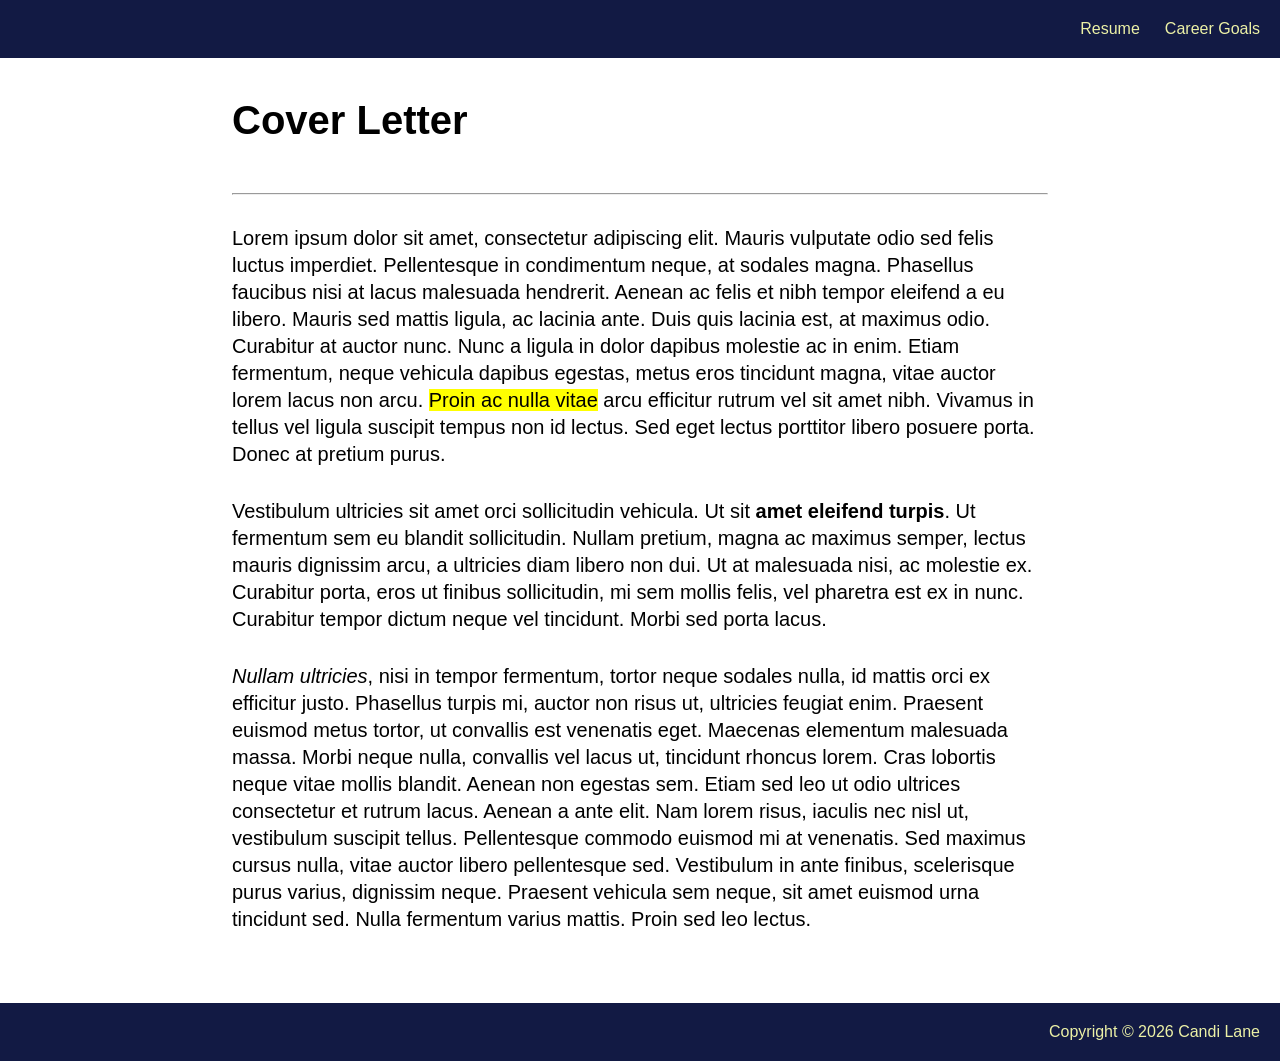
==== cover-letter.html @ 680fd94e "Update goals.html and cover-letter.html with css. Add javascript to index.html." ====
<!DOCTYPE html>
<html lang="en">
<head>
    <meta charset="UTF-8">
    <meta name="viewport" content="width=device-width, initial-scale=1.0">
    <title>Cover Letter</title>
    <link rel="stylesheet" href="styles.css">
</head>
<body>
        <header>
            <nav>
                <ul>
                    <li><a href="index.html">Resume</a></li>
                    <li><a href="goals.html">Career Goals</a></li>
                </ul>
            </nav>
        </header>
        <main class="cover-letter-main">
            <h1>Cover Letter</h1>
            <hr>
            <section>
                 <p> Lorem ipsum dolor sit amet, consectetur adipiscing elit. Mauris vulputate odio sed felis luctus imperdiet. Pellentesque in condimentum neque, at sodales magna. Phasellus faucibus nisi at lacus malesuada hendrerit. Aenean ac felis et nibh tempor eleifend a eu libero. Mauris sed mattis ligula, ac lacinia ante. Duis quis lacinia est, at maximus odio. Curabitur at auctor nunc. Nunc a ligula in dolor dapibus molestie ac in enim. Etiam fermentum, neque vehicula dapibus egestas, metus eros tincidunt magna, vitae auctor lorem lacus non arcu. <mark>Proin ac nulla vitae</mark> arcu efficitur rutrum vel sit amet nibh. Vivamus in tellus vel ligula suscipit tempus non id lectus. Sed eget lectus porttitor libero posuere porta. Donec at pretium purus.</p>
            </section>
            <section>
                 <p>Vestibulum ultricies sit amet orci sollicitudin vehicula. Ut sit <strong>amet eleifend turpis</strong>. Ut fermentum sem eu blandit sollicitudin. Nullam pretium, magna ac maximus semper, lectus mauris dignissim arcu, a ultricies diam libero non dui. Ut at malesuada nisi, ac molestie ex. Curabitur porta, eros ut finibus sollicitudin, mi sem mollis felis, vel pharetra est ex in nunc. Curabitur tempor dictum neque vel tincidunt. Morbi sed porta lacus.</p>
            </section>
            <section>
                <p><em>Nullam ultricies</em>, nisi in tempor fermentum, tortor neque sodales nulla, id mattis orci ex efficitur justo. Phasellus turpis mi, auctor non risus ut, ultricies feugiat enim. Praesent euismod metus tortor, ut convallis est venenatis eget. Maecenas elementum malesuada massa. Morbi neque nulla, convallis vel lacus ut, tincidunt rhoncus lorem. Cras lobortis neque vitae mollis blandit. Aenean non egestas sem. Etiam sed leo ut odio ultrices consectetur et rutrum lacus. Aenean a ante elit. Nam lorem risus, iaculis nec nisl ut, vestibulum suscipit tellus. Pellentesque commodo euismod mi at venenatis. Sed maximus cursus nulla, vitae auctor libero pellentesque sed. Vestibulum in ante finibus, scelerisque purus varius, dignissim neque. Praesent vehicula sem neque, sit amet euismod urna tincidunt sed. Nulla fermentum varius mattis. Proin sed leo lectus. </p>
            </section>
        </main>
        <footer>
            <p>Copyright &copy; 2026 Candi Lane</p>
        </footer>
</body>
</html>
---- styles.css ----
* {
    margin: 0px;
    padding: 0px;
    font-family:Verdana, Geneva, Tahoma, sans-serif;
}
body {
    min-height: 100vh;
    display: flex;
    flex-direction: column;
}

header ul {
    display: flex;
    justify-content: end;
    list-style-type: none;
    gap: 25px;
}

header, footer {
    background-color: #121a44;
    padding: 20px;
    color: #ecf1a6;
}

.header-resume {
    display: flex;
    justify-content: space-between;
}

header a {
    text-decoration: none;
    color: #ecf1a6;
}

header a:hover {
    color: #d8e619;
}

header a:active {
    color: #8e9711;
}

main {
    margin: 0px 15%;
    padding: 40px;
    flex: 1;
}

h1 {
    font-size: 40px;
    margin-bottom: 15px;
}
 h2, h2 {
    margin-bottom: 10px;
 }
 article p {
    margin-bottom: 25px;
    font-size: 1.15em;
 }

 hr {
    margin-top: 10px;
    margin-bottom: 10px;
 }

 .education h3 {
    padding-bottom: 5px;
 }
.education h4 {
    font-weight: normal;
}

.experience ul, .education ul {
    list-style-type: circle;
    padding: 20px;
}

.experience li, .education li {
    padding: 5px;
}

.experience h4 {
    padding-top: 5px;
    font-style: italic;
    font-weight: normal;
}

.skills {
    padding-top: 20px;
    padding-bottom: 20px;
}

.skills h2 {
    font-size: 25px;
    margin-bottom: 15px;
}

.skills table {
    margin-bottom: 20px;
}

.skills a {
    color: black;
}

.skills a:hover {
    color: gray;
}

.skills a:visited {
    color: black;
}

table {
    border-collapse: collapse;
    width: 100%;
}

td, th {
    border: 1px solid #ddd;
    padding: 8px;
}

tr:nth-child(even) {
    background-color: #f0dbd6;
}

tr:hover {
    background-color: #edf0fc;
}

th {
    padding-top: 12px;
    padding-bottom: 12px;
    text-align: left;
    background-color: #8697ed;
    color: #ecf1a6;
}
table caption {
    font-size: 25px;
    font-weight: bold;
    padding-bottom: 10px;
    text-align: start;
}



footer p {
    text-align: end;
}

.cover-letter-main section > p {
    padding-bottom: 30px;
    font-size: 1.25em;
    line-height: 1.35;
}

.cover-letter-main  hr {
    margin: 30px 0px;
}

.cover-letter-main > h1 {
    margin-bottom: 50px;
}

/* label {
    display: inline-block;
    width: 190px;
    
}

.radio label {
    width: 40px;
} */

.main-career-goals {
    margin: 0px 5%;
    display: flex;
    gap: 40px;
    align-items: flex-end;
}


.credit {
    font-variant: small-caps;
}

.goals > p {
    font-size: 1.15em;
    line-height: 1.35;
    padding-bottom: 30px;
}

.left-side h1, hr {
    margin-bottom: 40px;
}


label {
    display: block;
}

.radio input[type=radio], label {
    display: inline-block;
}

input[type=text], input[type=email], input[type=tel], select, textarea {
    width: 100%;
    padding: 8px;
    margin: 8px 0;
    display: inline-block;
    box-sizing: border-box;
    border-radius: 5px;
    border: none;
}

fieldset {
    border: none;
    padding: 5px 0px;
}

form {
    background-color: #f0dbd6;
    padding: 10px;
    border-radius: 5px;
}

button[type=submit] {
    padding: 10px;
    width: 100%;
    border: none;
    border-radius: 5px;
    background-color: #8697ed;
    color: #ecf1a6;
    font-size: 1.25em;
    font-weight: bold;

}

img {
    width: 450px;
    margin: 8px 0;
    
}

video {
    width: 100%;
}
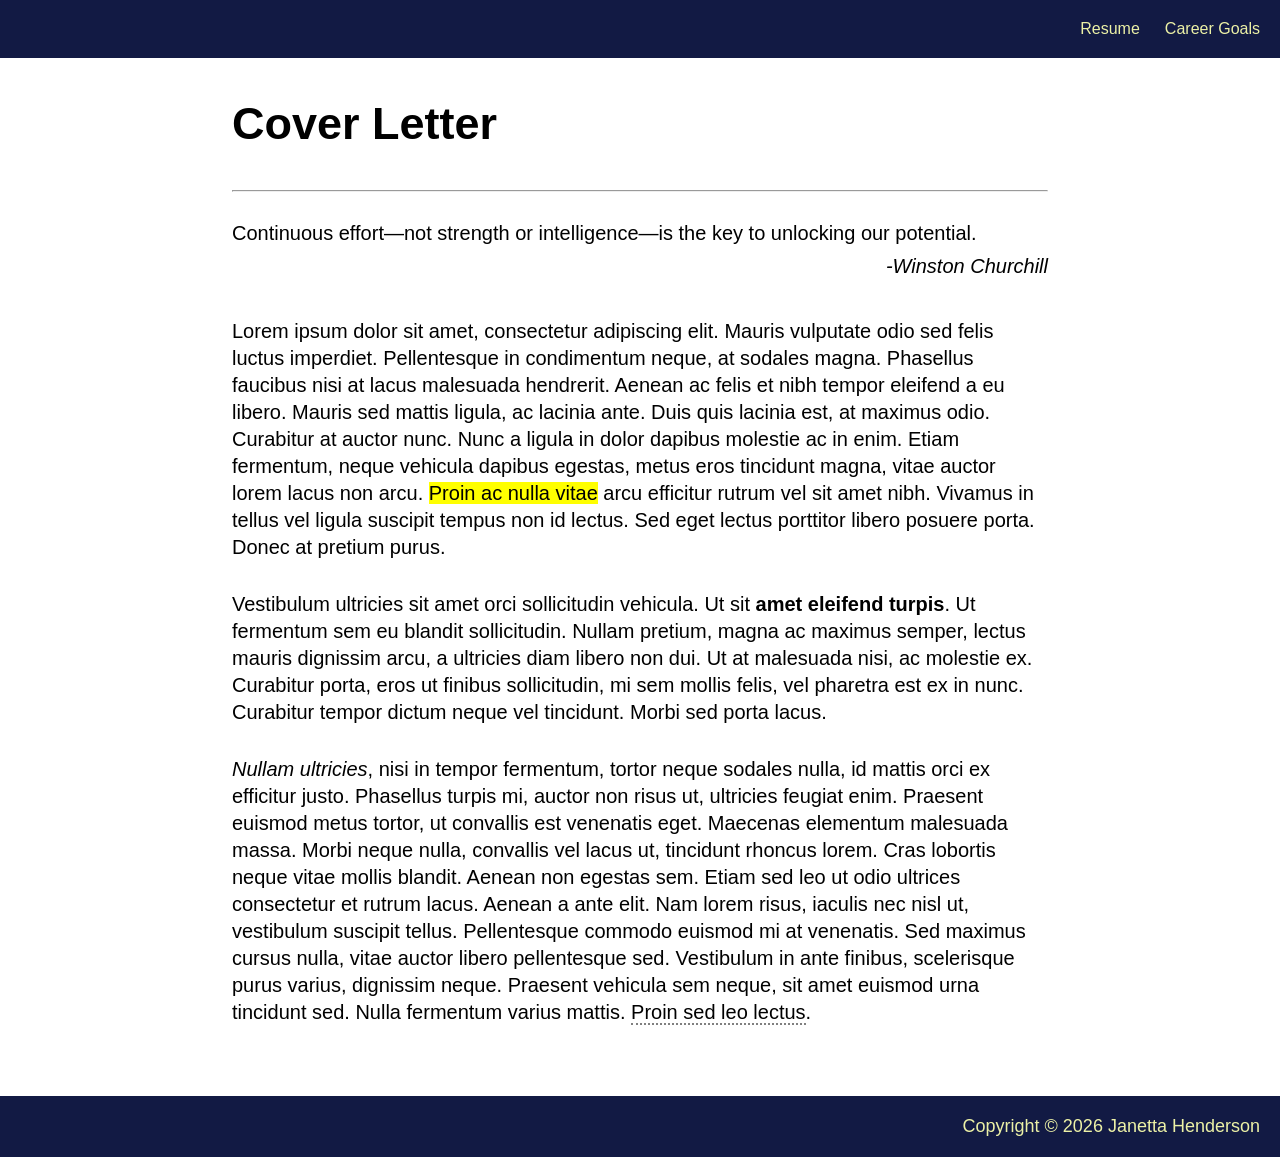
==== commit 01ac3d03: "Update css to reflect project guidelines." ====
--- a/cover-letter.html
+++ b/cover-letter.html
@@ -7,29 +7,33 @@
     <link rel="stylesheet" href="styles.css">
 </head>
 <body>
-        <header>
-            <nav>
-                <ul>
-                    <li><a href="index.html">Resume</a></li>
-                    <li><a href="goals.html">Career Goals</a></li>
-                </ul>
-            </nav>
-        </header>
-        <main class="cover-letter-main">
-            <h1>Cover Letter</h1>
-            <hr>
-            <section>
-                 <p> Lorem ipsum dolor sit amet, consectetur adipiscing elit. Mauris vulputate odio sed felis luctus imperdiet. Pellentesque in condimentum neque, at sodales magna. Phasellus faucibus nisi at lacus malesuada hendrerit. Aenean ac felis et nibh tempor eleifend a eu libero. Mauris sed mattis ligula, ac lacinia ante. Duis quis lacinia est, at maximus odio. Curabitur at auctor nunc. Nunc a ligula in dolor dapibus molestie ac in enim. Etiam fermentum, neque vehicula dapibus egestas, metus eros tincidunt magna, vitae auctor lorem lacus non arcu. <mark>Proin ac nulla vitae</mark> arcu efficitur rutrum vel sit amet nibh. Vivamus in tellus vel ligula suscipit tempus non id lectus. Sed eget lectus porttitor libero posuere porta. Donec at pretium purus.</p>
-            </section>
-            <section>
-                 <p>Vestibulum ultricies sit amet orci sollicitudin vehicula. Ut sit <strong>amet eleifend turpis</strong>. Ut fermentum sem eu blandit sollicitudin. Nullam pretium, magna ac maximus semper, lectus mauris dignissim arcu, a ultricies diam libero non dui. Ut at malesuada nisi, ac molestie ex. Curabitur porta, eros ut finibus sollicitudin, mi sem mollis felis, vel pharetra est ex in nunc. Curabitur tempor dictum neque vel tincidunt. Morbi sed porta lacus.</p>
-            </section>
-            <section>
-                <p><em>Nullam ultricies</em>, nisi in tempor fermentum, tortor neque sodales nulla, id mattis orci ex efficitur justo. Phasellus turpis mi, auctor non risus ut, ultricies feugiat enim. Praesent euismod metus tortor, ut convallis est venenatis eget. Maecenas elementum malesuada massa. Morbi neque nulla, convallis vel lacus ut, tincidunt rhoncus lorem. Cras lobortis neque vitae mollis blandit. Aenean non egestas sem. Etiam sed leo ut odio ultrices consectetur et rutrum lacus. Aenean a ante elit. Nam lorem risus, iaculis nec nisl ut, vestibulum suscipit tellus. Pellentesque commodo euismod mi at venenatis. Sed maximus cursus nulla, vitae auctor libero pellentesque sed. Vestibulum in ante finibus, scelerisque purus varius, dignissim neque. Praesent vehicula sem neque, sit amet euismod urna tincidunt sed. Nulla fermentum varius mattis. Proin sed leo lectus. </p>
-            </section>
+    <header>
+        <nav>
+            <ul>
+                <li><a href="index.html">Resume</a></li>
+                <li><a href="goals.html">Career Goals</a></li>
+            </ul>
+        </nav>
+    </header>
+    <main class="cover-letter-main">
+        <h1>Cover Letter</h1>
+        <hr>
+        <article>
+            <blockquote>Continuous effort—not strength or intelligence—is the key to unlocking our potential.<p class="blockquote-cite">-Winston Churchill</p>
+            </blockquote>
+        </article>
+        <section>
+                <p> Lorem ipsum dolor sit amet, consectetur adipiscing elit. Mauris vulputate odio sed felis luctus imperdiet. Pellentesque in condimentum neque, at sodales magna. Phasellus faucibus nisi at lacus malesuada hendrerit. Aenean ac felis et nibh tempor eleifend a eu libero. Mauris sed mattis ligula, ac lacinia ante. Duis quis lacinia est, at maximus odio. Curabitur at auctor nunc. Nunc a ligula in dolor dapibus molestie ac in enim. Etiam fermentum, neque vehicula dapibus egestas, metus eros tincidunt magna, vitae auctor lorem lacus non arcu. <mark>Proin ac nulla vitae</mark> arcu efficitur rutrum vel sit amet nibh. Vivamus in tellus vel ligula suscipit tempus non id lectus. Sed eget lectus porttitor libero posuere porta. Donec at pretium purus.</p>
+        </section>
+        <section>
+                <p>Vestibulum ultricies sit amet orci sollicitudin vehicula. Ut sit <strong>amet eleifend turpis</strong>. Ut fermentum sem eu blandit sollicitudin. Nullam pretium, magna ac maximus semper, lectus mauris dignissim arcu, a ultricies diam libero non dui. Ut at malesuada nisi, ac molestie ex. Curabitur porta, eros ut finibus sollicitudin, mi sem mollis felis, vel pharetra est ex in nunc. Curabitur tempor dictum neque vel tincidunt. Morbi sed porta lacus.</p>
+        </section>
+        <section>
+            <p><em>Nullam ultricies</em>, nisi in tempor fermentum, tortor neque sodales nulla, id mattis orci ex efficitur justo. Phasellus turpis mi, auctor non risus ut, ultricies feugiat enim. Praesent euismod metus tortor, ut convallis est venenatis eget. Maecenas elementum malesuada massa. Morbi neque nulla, convallis vel lacus ut, tincidunt rhoncus lorem. Cras lobortis neque vitae mollis blandit. Aenean non egestas sem. Etiam sed leo ut odio ultrices consectetur et rutrum lacus. Aenean a ante elit. Nam lorem risus, iaculis nec nisl ut, vestibulum suscipit tellus. Pellentesque commodo euismod mi at venenatis. Sed maximus cursus nulla, vitae auctor libero pellentesque sed. Vestibulum in ante finibus, scelerisque purus varius, dignissim neque. Praesent vehicula sem neque, sit amet euismod urna tincidunt sed. Nulla fermentum varius mattis. <span>Proin sed leo lectus</span>. </p>
+        </section>
         </main>
-        <footer>
-            <p>Copyright &copy; 2026 Candi Lane</p>
-        </footer>
-</body>
+            <footer>
+                <p>Copyright &copy; 2026 Janetta Henderson</p>
+            </footer>
+    </body>
 </html>
--- a/styles.css
+++ b/styles.css
@@ -22,7 +22,7 @@
     color: #ecf1a6;
 }
 
-.header-resume {
+#footer-resume {
     display: flex;
     justify-content: space-between;
 }
@@ -46,10 +46,6 @@
     flex: 1;
 }
 
-h1 {
-    font-size: 40px;
-    margin-bottom: 15px;
-}
  h2, h2 {
     margin-bottom: 10px;
  }
@@ -62,6 +58,25 @@
     margin-top: 10px;
     margin-bottom: 10px;
  }
+
+.summary-container {
+    display: flex;
+    justify-content: space-between;
+    flex-wrap: wrap;
+    gap: 100px;
+}
+
+.summary-left {
+    flex: 1;
+}
+
+address, p {
+    font-size: 18px;
+}
+
+.contact-right  p {
+    line-height: 1.5;
+}
 
  .education h3 {
     padding-bottom: 5px;
@@ -143,7 +158,14 @@
     text-align: start;
 }
 
-
+figcaption {
+    font-variant: small-caps;
+    margin-bottom: 8px;
+}
+
+audio {
+    margin-top: 20px;
+}
 
 footer p {
     text-align: end;
@@ -159,25 +181,18 @@
     margin: 30px 0px;
 }
 
-.cover-letter-main > h1 {
-    margin-bottom: 50px;
-}
-
-/* label {
-    display: inline-block;
-    width: 190px;
-    
-}
-
-.radio label {
-    width: 40px;
-} */
+.cover-letter-main > h1, h1, .left-side h1, hr {
+    margin-bottom: 40px;
+    font-size: 45px;
+
+
+}
 
 .main-career-goals {
     margin: 0px 5%;
     display: flex;
     gap: 40px;
-    align-items: flex-end;
+    align-items: space-between;
 }
 
 
@@ -191,10 +206,9 @@
     padding-bottom: 30px;
 }
 
-.left-side h1, hr {
-    margin-bottom: 40px;
-}
-
+span {
+    border-bottom: 2px dotted gray;
+}
 
 label {
     display: block;
@@ -221,8 +235,9 @@
 
 form {
     background-color: #f0dbd6;
-    padding: 10px;
+    padding: 20px 20px;
     border-radius: 5px;
+    height: 100%;
 }
 
 button[type=submit] {
@@ -234,7 +249,6 @@
     color: #ecf1a6;
     font-size: 1.25em;
     font-weight: bold;
-
 }
 
 img {
@@ -243,6 +257,14 @@
     
 }
 
-video {
-    width: 100%;
+blockquote {
+    font-size: 20px;
+    padding-bottom: 15px;
+}
+
+.blockquote-cite {
+    text-align: right;
+    font-size: 20px;
+    font-style: italic;
+    padding-top: 10px;
 }
